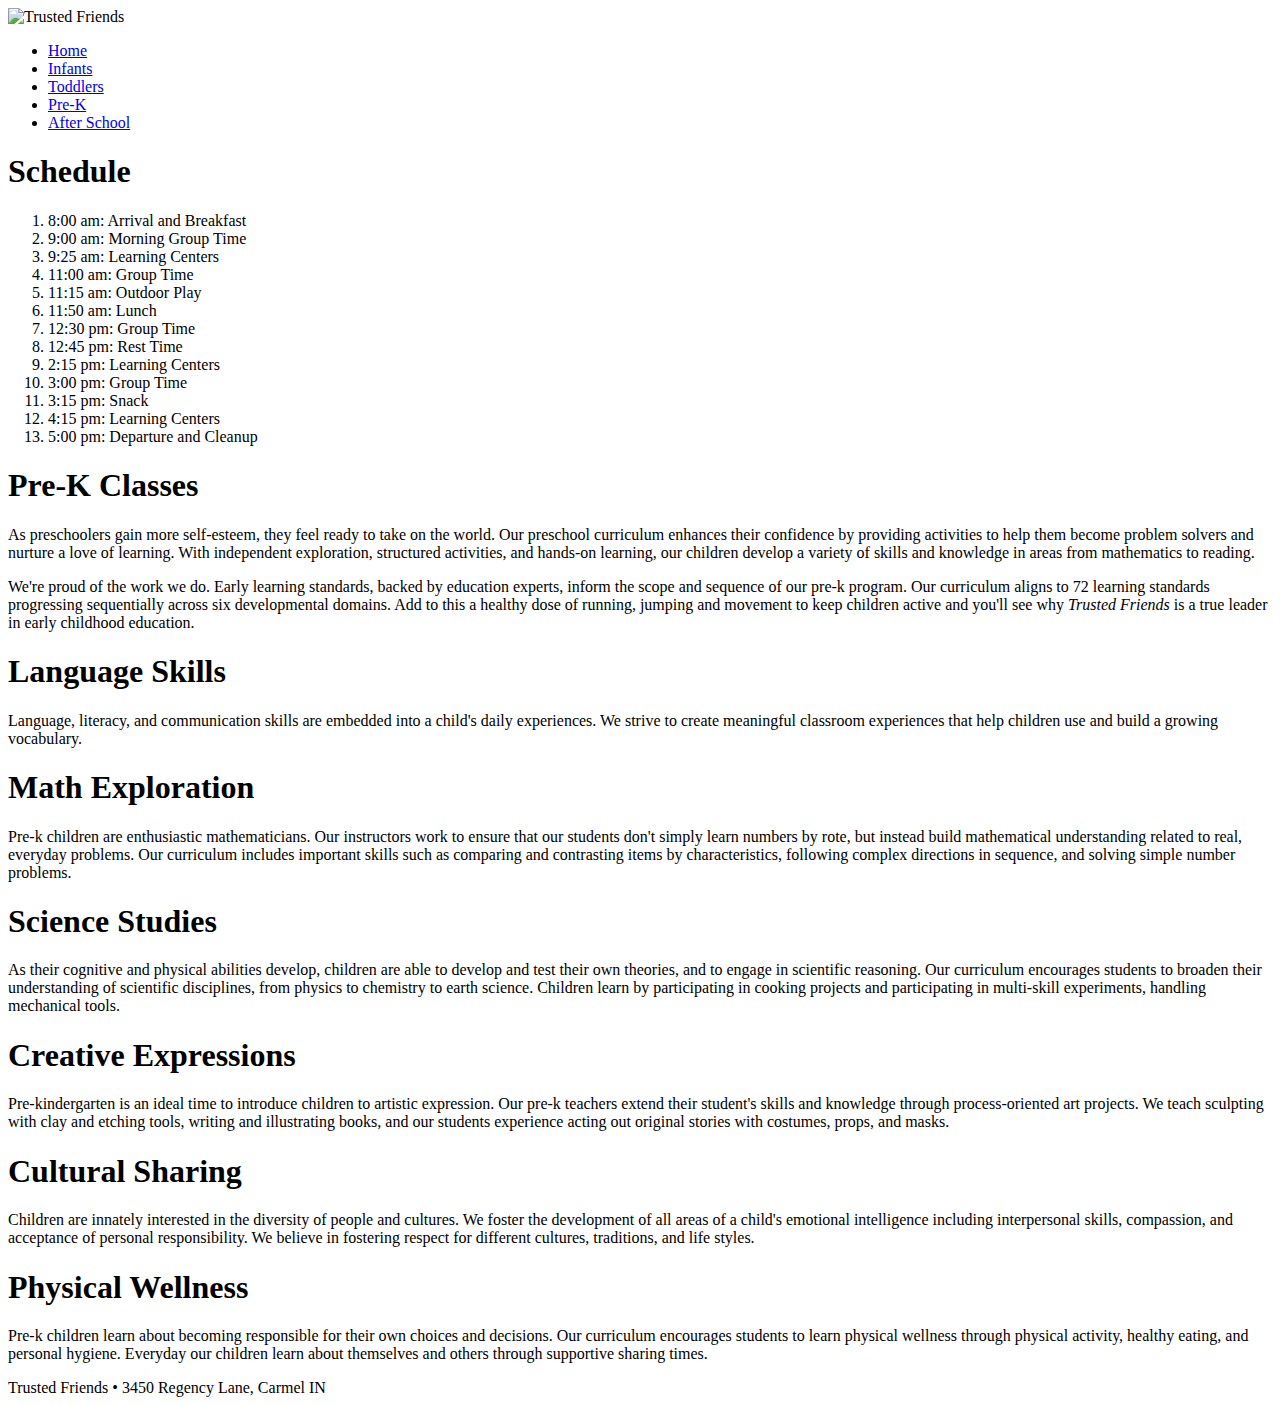
==== tf_prek.html @ 94f57ca6 "Started Project" ====
<!DOCTYPE html>
<html>
<head>
   <!--
   New Perspectives on HTML5 and CSS3, 7th Edition
   Tutorial 5
   Tutorial Case
   
   Pre-K Classes offered by Trusted Friends
   Author: 
   Date:   
   
   Filename: tf_prek.html
   -->
   
   <title>Pre-K Classes at Trusted Friends</title>
   <meta charset="utf-8" />
   <meta name="viewport" content="width=device-width, initial-scale=1" />  
</head>

<body>
   <header>
      <img src="tf_logo.png" alt="Trusted Friends" />
      
      <nav class="horizontal">
         <ul>
            <li><a href="tf_home.html">Home</a></li>
            <li><a href="#">Infants</a></li>
            <li><a href="#">Toddlers</a></li>
            <li><a href="#" id="currentPage">Pre-K</a></li>
            <li><a href="#">After School</a></li>
         </ul>
      </nav>
   </header>
   
   <aside>
      <h1>Schedule</h1>
      <ol>
         <li> 8:00 am: Arrival and Breakfast</li>
         <li> 9:00 am: Morning Group Time</li>
         <li> 9:25 am: Learning Centers</li>
         <li>11:00 am: Group Time</li>
         <li>11:15 am: Outdoor Play</li>
         <li>11:50 am: Lunch</li>
         <li>12:30 pm: Group Time</li>
         <li>12:45 pm: Rest Time</li>
         <li> 2:15 pm: Learning Centers</li>
         <li> 3:00 pm: Group Time</li>
         <li> 3:15 pm: Snack</li>
         <li> 4:15 pm: Learning Centers</li>
         <li> 5:00 pm: Departure and Cleanup</li>
      </ol>
   </aside>
   
   <section id="main">
      <article id="overview">
         <h1>Pre-K Classes</h1>
         <p>As preschoolers gain more self-esteem, they feel ready to take on the world. 
            Our preschool curriculum enhances their confidence by providing activities to 
            help them become problem solvers and nurture a love of learning. With independent 
            exploration, structured activities, and hands-on learning, our children develop 
            a variety of skills and knowledge in areas from mathematics to reading.</p>
         <p>We're proud of the work we do. Early learning standards, backed by education experts,
            inform the scope and sequence of our pre-k program. Our curriculum aligns to  
            72 learning standards progressing sequentially across six developmental domains. 
            Add to this a healthy dose of running, jumping and movement to keep children active 
            and you'll see why <em>Trusted Friends</em> is a true leader in early 
            childhood education.</p>
      </article>
      
      <section id="topics">
         <article>
            <h1>Language Skills</h1>
            <p>Language, literacy, and communication skills are embedded into a child's 
               daily experiences. We strive to create meaningful classroom experiences that 
               help children use and build a growing vocabulary.</p>
         </article>
         <article>
            <h1>Math Exploration</h1>
            <p>Pre-k children are enthusiastic mathematicians. Our instructors work to ensure that 
               our students don't simply learn numbers by rote, but instead build mathematical 
               understanding related to real, everyday problems. Our curriculum includes 
               important skills such as comparing and contrasting items by characteristics, 
               following complex directions in sequence, and solving simple number problems.</p>
         </article>
         <article>
            <h1>Science Studies</h1>
            <p>As their cognitive and physical abilities develop, children are able to develop and test 
               their own theories, and to engage in scientific reasoning. Our curriculum encourages students 
               to broaden their understanding of scientific disciplines, from physics to chemistry to 
               earth science. Children learn by participating in cooking projects and participating in 
               multi-skill experiments, handling mechanical tools.</p>
         </article>
         <article>
            <h1>Creative Expressions</h1>
            <p>Pre-kindergarten is an ideal time to introduce children to artistic expression. Our 
               pre-k teachers extend their student's skills and knowledge through process-oriented art 
               projects. We teach sculpting with clay and etching tools, writing and illustrating books, 
               and our students experience acting out original stories with costumes, props, and masks.</p>
         </article>
         <article>
            <h1>Cultural Sharing</h1>
            <p>Children are innately interested in the diversity of people and cultures. We 
               foster the development of all areas of a child's emotional intelligence including interpersonal 
               skills, compassion, and acceptance of personal responsibility. We believe in fostering 
               respect for different cultures, traditions, and life styles.</p>
         </article>
         <article>
            <h1>Physical Wellness</h1>
            <p>Pre-k children learn about becoming responsible for their own choices and decisions. 
               Our curriculum encourages students to learn physical wellness through physical activity, 
               healthy eating, and personal hygiene. Everyday our children learn about themselves and 
               others through supportive sharing times.</p>
         </article>
      </section>
      
   </section>
   
   <footer>
      Trusted Friends &#8226; 3450 Regency Lane, Carmel IN
   </footer>
</body>
</html>
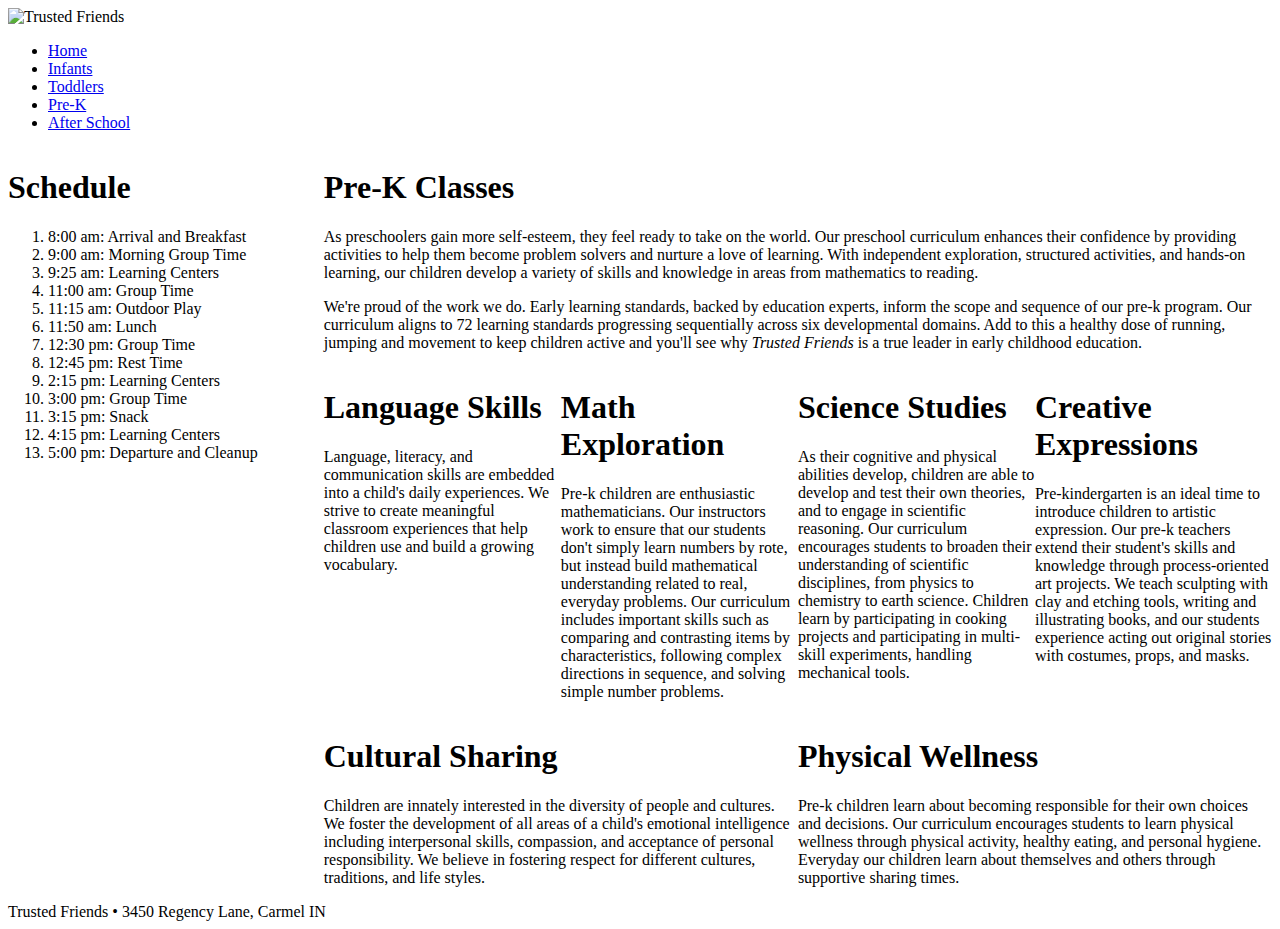
==== commit d7cf8933: "Flexboxes" ====
--- a/tf_prek.html
+++ b/tf_prek.html
@@ -1,7 +1,8 @@
 <!DOCTYPE html>
 <html>
+
 <head>
-   <!--
+      <!--
    New Perspectives on HTML5 and CSS3, 7th Edition
    Tutorial 5
    Tutorial Case
@@ -12,112 +13,118 @@
    
    Filename: tf_prek.html
    -->
-   
-   <title>Pre-K Classes at Trusted Friends</title>
-   <meta charset="utf-8" />
-   <meta name="viewport" content="width=device-width, initial-scale=1" />  
+
+      <title>Pre-K Classes at Trusted Friends</title>
+      <meta charset="utf-8" />
+      <meta name="viewport" content="width=device-width, initial-scale=1" />
+      <link rel="stylesheet" href="tf_reset.css">
+      <link rel="stylesheet" href="tf_styles2.css">
+      <link rel="stylesheet" href="tf_flex.css">
 </head>
 
 <body>
-   <header>
-      <img src="tf_logo.png" alt="Trusted Friends" />
-      
-      <nav class="horizontal">
-         <ul>
-            <li><a href="tf_home.html">Home</a></li>
-            <li><a href="#">Infants</a></li>
-            <li><a href="#">Toddlers</a></li>
-            <li><a href="#" id="currentPage">Pre-K</a></li>
-            <li><a href="#">After School</a></li>
-         </ul>
-      </nav>
-   </header>
-   
-   <aside>
-      <h1>Schedule</h1>
-      <ol>
-         <li> 8:00 am: Arrival and Breakfast</li>
-         <li> 9:00 am: Morning Group Time</li>
-         <li> 9:25 am: Learning Centers</li>
-         <li>11:00 am: Group Time</li>
-         <li>11:15 am: Outdoor Play</li>
-         <li>11:50 am: Lunch</li>
-         <li>12:30 pm: Group Time</li>
-         <li>12:45 pm: Rest Time</li>
-         <li> 2:15 pm: Learning Centers</li>
-         <li> 3:00 pm: Group Time</li>
-         <li> 3:15 pm: Snack</li>
-         <li> 4:15 pm: Learning Centers</li>
-         <li> 5:00 pm: Departure and Cleanup</li>
-      </ol>
-   </aside>
-   
-   <section id="main">
-      <article id="overview">
-         <h1>Pre-K Classes</h1>
-         <p>As preschoolers gain more self-esteem, they feel ready to take on the world. 
-            Our preschool curriculum enhances their confidence by providing activities to 
-            help them become problem solvers and nurture a love of learning. With independent 
-            exploration, structured activities, and hands-on learning, our children develop 
-            a variety of skills and knowledge in areas from mathematics to reading.</p>
-         <p>We're proud of the work we do. Early learning standards, backed by education experts,
-            inform the scope and sequence of our pre-k program. Our curriculum aligns to  
-            72 learning standards progressing sequentially across six developmental domains. 
-            Add to this a healthy dose of running, jumping and movement to keep children active 
-            and you'll see why <em>Trusted Friends</em> is a true leader in early 
-            childhood education.</p>
-      </article>
-      
-      <section id="topics">
-         <article>
-            <h1>Language Skills</h1>
-            <p>Language, literacy, and communication skills are embedded into a child's 
-               daily experiences. We strive to create meaningful classroom experiences that 
-               help children use and build a growing vocabulary.</p>
-         </article>
-         <article>
-            <h1>Math Exploration</h1>
-            <p>Pre-k children are enthusiastic mathematicians. Our instructors work to ensure that 
-               our students don't simply learn numbers by rote, but instead build mathematical 
-               understanding related to real, everyday problems. Our curriculum includes 
-               important skills such as comparing and contrasting items by characteristics, 
-               following complex directions in sequence, and solving simple number problems.</p>
-         </article>
-         <article>
-            <h1>Science Studies</h1>
-            <p>As their cognitive and physical abilities develop, children are able to develop and test 
-               their own theories, and to engage in scientific reasoning. Our curriculum encourages students 
-               to broaden their understanding of scientific disciplines, from physics to chemistry to 
-               earth science. Children learn by participating in cooking projects and participating in 
-               multi-skill experiments, handling mechanical tools.</p>
-         </article>
-         <article>
-            <h1>Creative Expressions</h1>
-            <p>Pre-kindergarten is an ideal time to introduce children to artistic expression. Our 
-               pre-k teachers extend their student's skills and knowledge through process-oriented art 
-               projects. We teach sculpting with clay and etching tools, writing and illustrating books, 
-               and our students experience acting out original stories with costumes, props, and masks.</p>
-         </article>
-         <article>
-            <h1>Cultural Sharing</h1>
-            <p>Children are innately interested in the diversity of people and cultures. We 
-               foster the development of all areas of a child's emotional intelligence including interpersonal 
-               skills, compassion, and acceptance of personal responsibility. We believe in fostering 
-               respect for different cultures, traditions, and life styles.</p>
-         </article>
-         <article>
-            <h1>Physical Wellness</h1>
-            <p>Pre-k children learn about becoming responsible for their own choices and decisions. 
-               Our curriculum encourages students to learn physical wellness through physical activity, 
-               healthy eating, and personal hygiene. Everyday our children learn about themselves and 
-               others through supportive sharing times.</p>
-         </article>
+      <header>
+            <img src="tf_logo.png" alt="Trusted Friends" />
+
+            <nav class="horizontal">
+                  <ul>
+                        <li><a href="tf_home.html">Home</a></li>
+                        <li><a href="#">Infants</a></li>
+                        <li><a href="#">Toddlers</a></li>
+                        <li><a href="#" id="currentPage">Pre-K</a></li>
+                        <li><a href="#">After School</a></li>
+                  </ul>
+            </nav>
+      </header>
+
+      <aside>
+            <h1>Schedule</h1>
+            <ol>
+                  <li> 8:00 am: Arrival and Breakfast</li>
+                  <li> 9:00 am: Morning Group Time</li>
+                  <li> 9:25 am: Learning Centers</li>
+                  <li>11:00 am: Group Time</li>
+                  <li>11:15 am: Outdoor Play</li>
+                  <li>11:50 am: Lunch</li>
+                  <li>12:30 pm: Group Time</li>
+                  <li>12:45 pm: Rest Time</li>
+                  <li> 2:15 pm: Learning Centers</li>
+                  <li> 3:00 pm: Group Time</li>
+                  <li> 3:15 pm: Snack</li>
+                  <li> 4:15 pm: Learning Centers</li>
+                  <li> 5:00 pm: Departure and Cleanup</li>
+            </ol>
+      </aside>
+
+      <section id="main">
+            <article id="overview">
+                  <h1>Pre-K Classes</h1>
+                  <p>As preschoolers gain more self-esteem, they feel ready to take on the world.
+                        Our preschool curriculum enhances their confidence by providing activities to
+                        help them become problem solvers and nurture a love of learning. With independent
+                        exploration, structured activities, and hands-on learning, our children develop
+                        a variety of skills and knowledge in areas from mathematics to reading.</p>
+                  <p>We're proud of the work we do. Early learning standards, backed by education experts,
+                        inform the scope and sequence of our pre-k program. Our curriculum aligns to
+                        72 learning standards progressing sequentially across six developmental domains.
+                        Add to this a healthy dose of running, jumping and movement to keep children active
+                        and you'll see why <em>Trusted Friends</em> is a true leader in early
+                        childhood education.</p>
+            </article>
+
+            <section id="topics">
+                  <article>
+                        <h1>Language Skills</h1>
+                        <p>Language, literacy, and communication skills are embedded into a child's
+                              daily experiences. We strive to create meaningful classroom experiences that
+                              help children use and build a growing vocabulary.</p>
+                  </article>
+                  <article>
+                        <h1>Math Exploration</h1>
+                        <p>Pre-k children are enthusiastic mathematicians. Our instructors work to ensure that
+                              our students don't simply learn numbers by rote, but instead build mathematical
+                              understanding related to real, everyday problems. Our curriculum includes
+                              important skills such as comparing and contrasting items by characteristics,
+                              following complex directions in sequence, and solving simple number problems.</p>
+                  </article>
+                  <article>
+                        <h1>Science Studies</h1>
+                        <p>As their cognitive and physical abilities develop, children are able to develop and test
+                              their own theories, and to engage in scientific reasoning. Our curriculum encourages
+                              students
+                              to broaden their understanding of scientific disciplines, from physics to chemistry to
+                              earth science. Children learn by participating in cooking projects and participating in
+                              multi-skill experiments, handling mechanical tools.</p>
+                  </article>
+                  <article>
+                        <h1>Creative Expressions</h1>
+                        <p>Pre-kindergarten is an ideal time to introduce children to artistic expression. Our
+                              pre-k teachers extend their student's skills and knowledge through process-oriented art
+                              projects. We teach sculpting with clay and etching tools, writing and illustrating books,
+                              and our students experience acting out original stories with costumes, props, and masks.</p>
+                  </article>
+                  <article>
+                        <h1>Cultural Sharing</h1>
+                        <p>Children are innately interested in the diversity of people and cultures. We
+                              foster the development of all areas of a child's emotional intelligence including
+                              interpersonal
+                              skills, compassion, and acceptance of personal responsibility. We believe in fostering
+                              respect for different cultures, traditions, and life styles.</p>
+                  </article>
+                  <article>
+                        <h1>Physical Wellness</h1>
+                        <p>Pre-k children learn about becoming responsible for their own choices and decisions.
+                              Our curriculum encourages students to learn physical wellness through physical activity,
+                              healthy eating, and personal hygiene. Everyday our children learn about themselves and
+                              others through supportive sharing times.</p>
+                  </article>
+            </section>
+
       </section>
-      
-   </section>
-   
-   <footer>
-      Trusted Friends &#8226; 3450 Regency Lane, Carmel IN
-   </footer>
+
+      <footer>
+            Trusted Friends &#8226; 3450 Regency Lane, Carmel IN
+      </footer>
 </body>
-</html>
+
+</html>--- a/tf_flex.css
+++ b/tf_flex.css
@@ -0,0 +1,71 @@
+@charset "utf-8";
+
+/*
+   New Perspectives on HTML5 and CSS3, 7th Edition
+   Tutorial 5
+   Tutorial Case
+   
+   Author:   
+   Date:     
+   
+   Filename: tf_flex.css
+   
+   This file contains the flex styles used in the Trusted Friends
+   Pre-K Classes page.
+
+*/
+
+
+/* ================
+   Base Flex Styles
+   ================
+*/
+body {
+    display: -webkit-flex;
+    display: flex;
+    -webkit-flex-flow: row wrap;
+    flex-flow: row wrap;
+}
+
+header,
+footer {
+    width: 100%;
+
+}
+
+aside {
+    -webkit-flex: 1 1 120px;
+    flex: 1 1 120px;
+}
+
+section#main {
+    -webkit-flex: 3 1 361px;
+    flex: 3 1 361px;
+}
+
+section#topics {
+    display: -webkit-flex;
+    display: flex;
+    -webkit-flex-flow: row wrap;
+    flex-flow: row wrap;
+}
+
+section#topics article {
+    -webkit-flex: 1 1 200px;
+    flex: 1 1 200px;
+
+}
+
+/* =========================
+   Mobile Styles: 0 to 480px 
+   =========================
+*/
+
+@media only screen and (max-width: 480px) {}
+
+/* ============================================
+   Tablet and Desktop Styles: 481px and greater 
+   ============================================
+*/
+
+@media only screen and (min-width: 481px) {}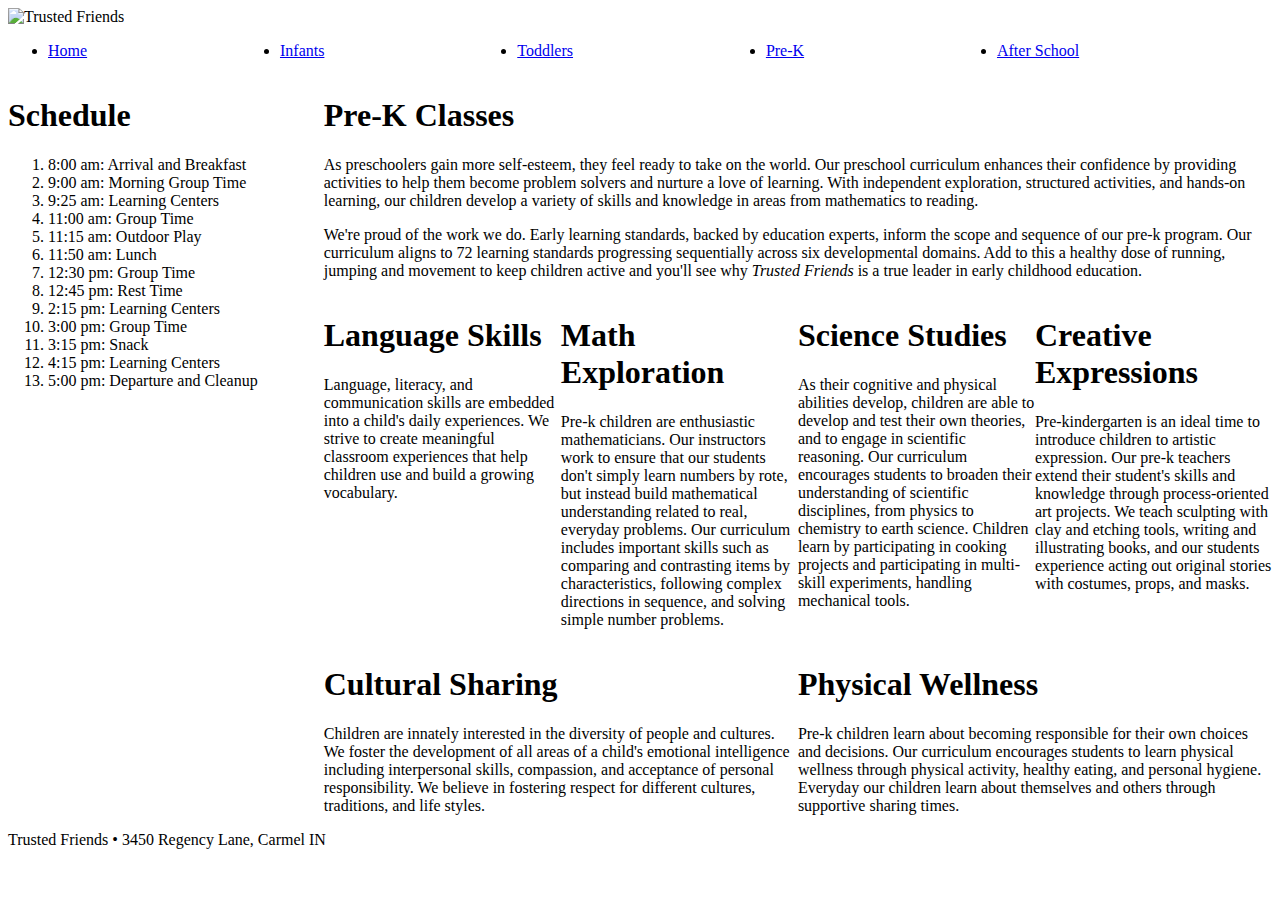
==== commit 11656d27: "Flexbox finish and Navi" ====
--- a/tf_prek.html
+++ b/tf_prek.html
@@ -20,6 +20,7 @@
       <link rel="stylesheet" href="tf_reset.css">
       <link rel="stylesheet" href="tf_styles2.css">
       <link rel="stylesheet" href="tf_flex.css">
+      <link rel="stylesheet" href="tf_navicon.css">
 </head>
 
 <body>
@@ -27,6 +28,9 @@
             <img src="tf_logo.png" alt="Trusted Friends" />
 
             <nav class="horizontal">
+                  <a href="#" id="navicon">
+                        <img src="tf_navicon.png" alt="navicon">
+                  </a>
                   <ul>
                         <li><a href="tf_home.html">Home</a></li>
                         <li><a href="#">Infants</a></li>
--- a/tf_flex.css
+++ b/tf_flex.css
@@ -61,11 +61,32 @@
    =========================
 */
 
-@media only screen and (max-width: 480px) {}
+@media only screen and (max-width: 480px) {
+    aside {
+        -webkit-order: 99;
+        order: 99;
+    }
+
+    footer {
+        -webkit-order: 100;
+        order: 100;
+    }
+}
 
 /* ============================================
    Tablet and Desktop Styles: 481px and greater 
    ============================================
 */
 
-@media only screen and (min-width: 481px) {}+@media only screen and (min-width: 481px) {
+    nav.horizontal ul {
+        display: -webkit-flex;
+        display: flex;
+        -webkit-flex-flow: row nowrap;
+        flex-flow: row nowrap;
+    }
+
+    nav.horizontal li {
+        -webkit-flex: 1 1 auto;
+    }
+}--- a/tf_navicon.css
+++ b/tf_navicon.css
@@ -0,0 +1,48 @@
+@charset "utf-8";
+
+/*
+   New Perspectives on HTML5 and CSS3, 7th Edition
+   Tutorial 5
+   Tutorial Case
+   
+   Author:   
+   Date:     
+   
+   Filename: tf_navicon.css
+   
+   This file contains styles used to control 
+   a navicon menu.
+
+*/
+
+
+/* ===========
+   Base Styles
+   ===========
+*/
+a#navicon {
+    display: none;
+}
+
+
+
+
+/* ===============================
+   Mobile Devices: 0 to 480px 
+   ===============================
+*/
+
+@media only screen and (max-width: 480px) {
+    a#navicon {
+        display: block;
+    }
+
+    nav.horizontal ul {
+        display: none;
+    }
+
+    a#navicon:hover+ul,
+    nav.horizontal ul:hover {
+        display: block;
+    }
+}